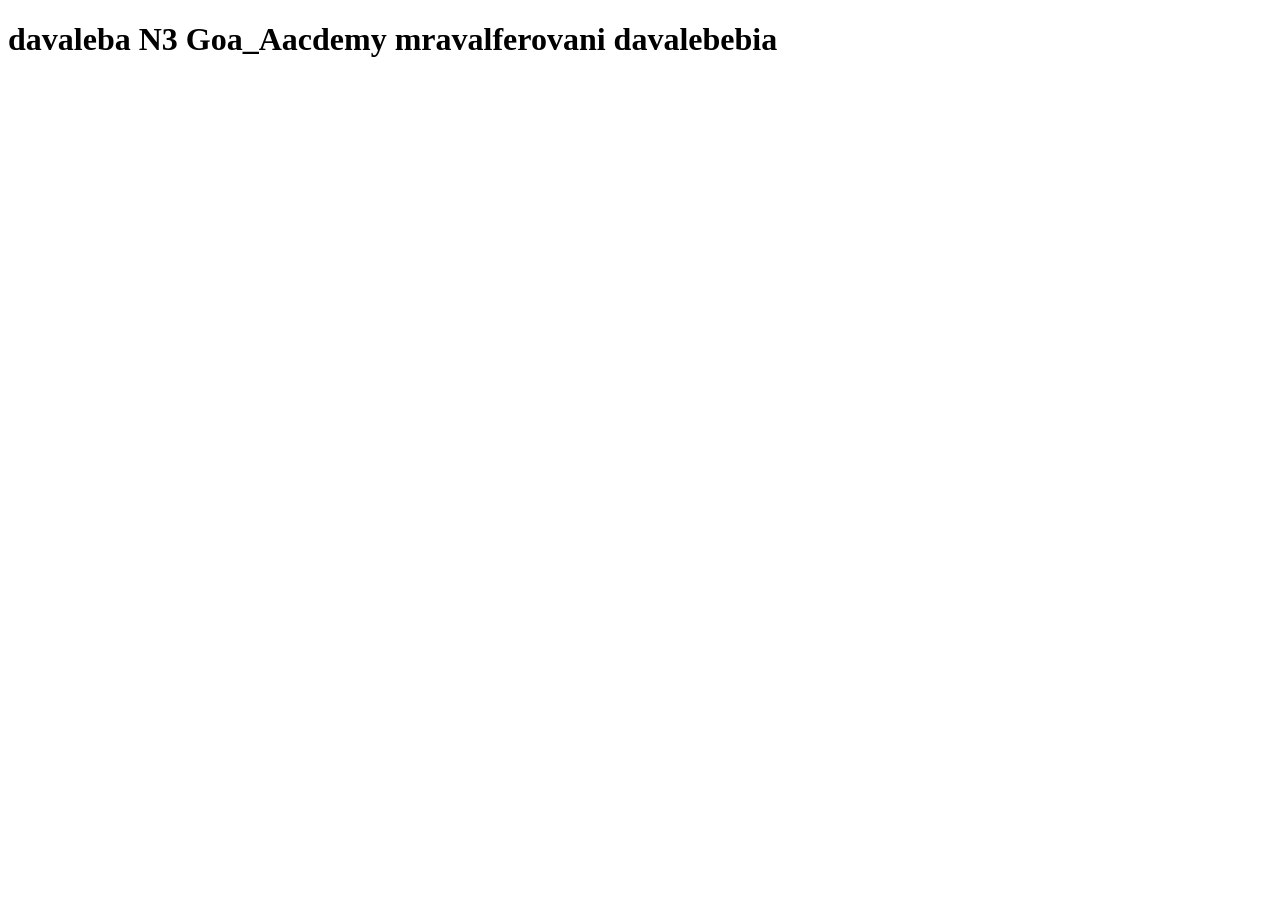
==== GAK_03_goa/index.html @ 11076810 "second commit" ====
<!DOCTYPE html>
<html lang="en">
<head>
    <meta charset="UTF-8">
    <meta name="viewport" content="width=device-width, initial-scale=1.0">
    <title>Document</title>
</head>
<body>
    <h1> davaleba N3 Goa_Aacdemy mravalferovani davalebebia</h1>
</body>
</html>
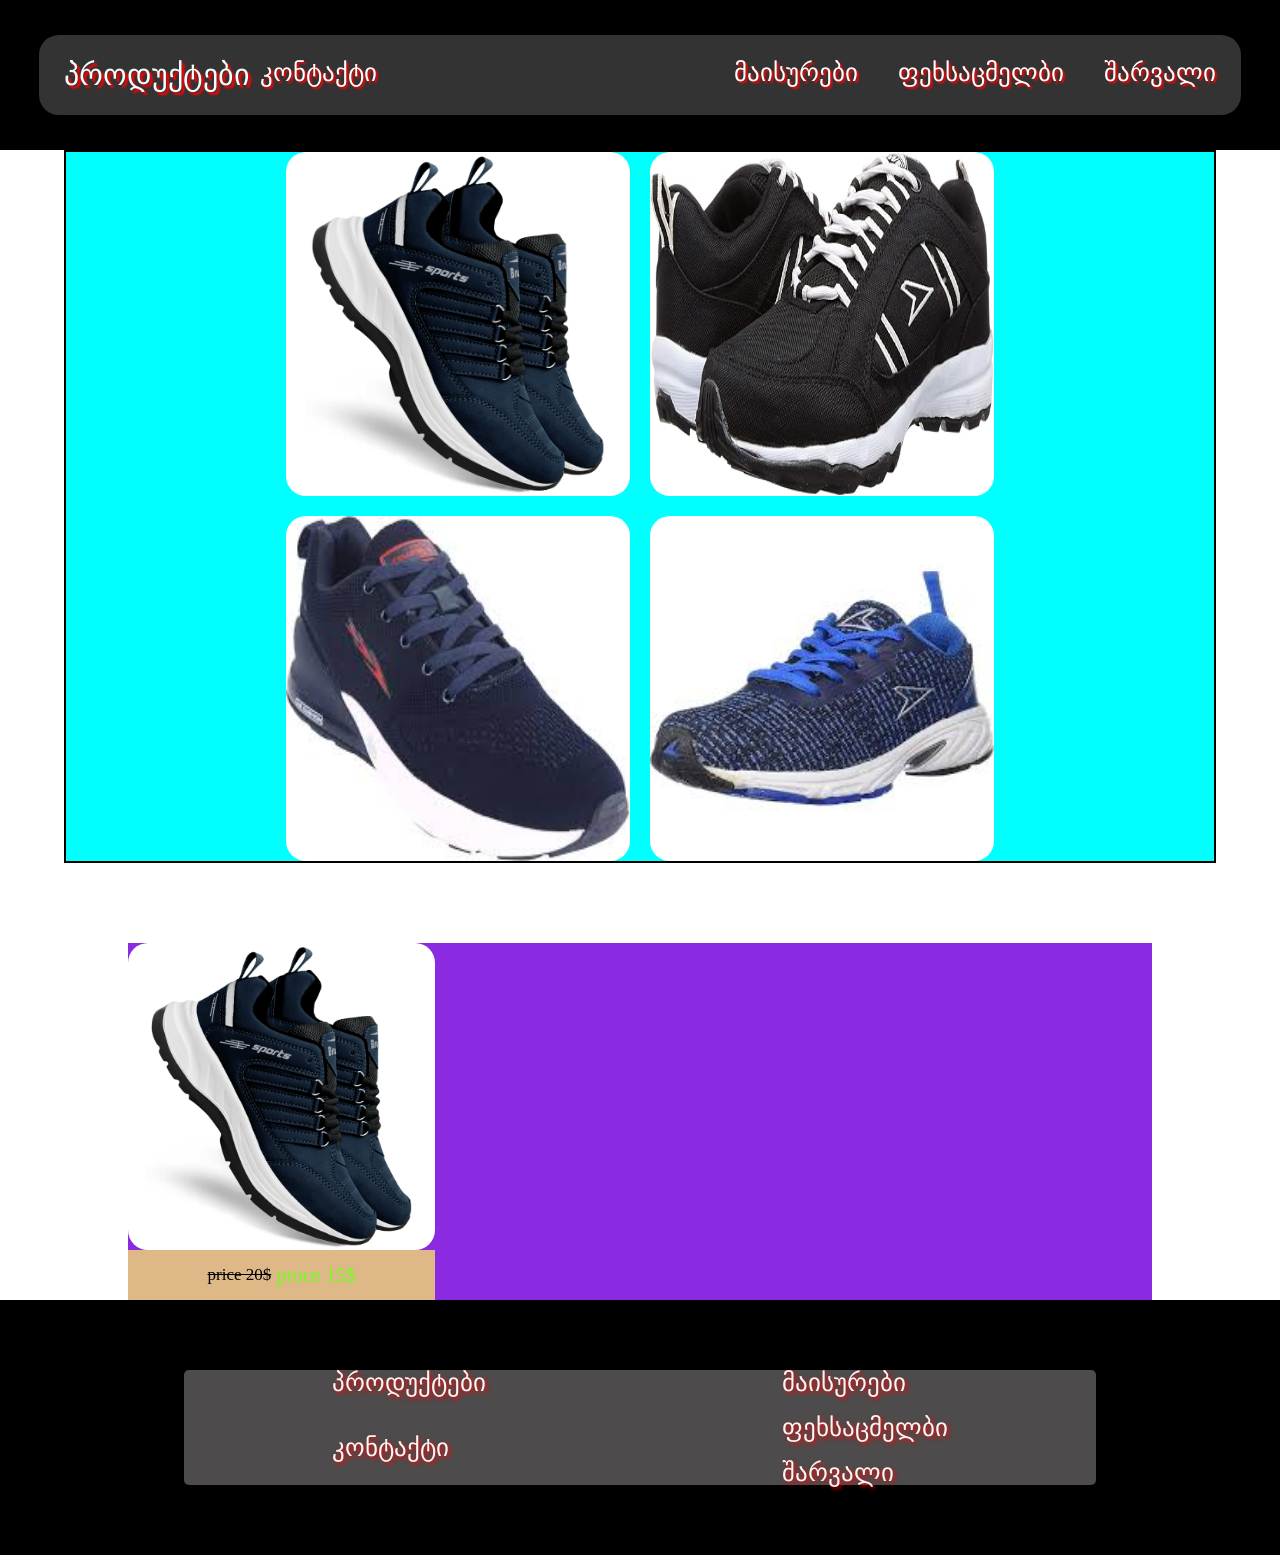
==== commit 15cedef0: "commit" ====
--- a/GAK_03_goa/index.html
+++ b/GAK_03_goa/index.html
@@ -1,11 +1,88 @@
-<!DOCTYPE html>
+<!doctype html>
 <html lang="en">
-<head>
-    <meta charset="UTF-8">
-    <meta name="viewport" content="width=device-width, initial-scale=1.0">
-    <title>Document</title>
-</head>
-<body>
-    <h1> davaleba N3 Goa_Aacdemy mravalferovani davalebebia</h1>
-</body>
-</html>+  <head>
+    <meta charset="UTF-8" />
+    <meta name="viewport" content="width=device-width, initial-scale=1.0" />
+    <title>DocumentN1</title>
+    <link rel="stylesheet" href="reset.css" />
+    <link rel="stylesheet" href="yndex.css" />
+    <link rel="stylesheet" href="font.css" />
+  </head>
+  <body>
+    <header>
+      <section class="sectionheder">
+        <div class="navmensDiv">
+          <nav class="namenFirst">
+            <ul class="firstUl">
+              <li><a class="ategsSpec" href="#">პროდუქტები</a></li>
+              <li><a class="ategsNavbar" href="#">კონტაქტი</a></li>
+            </ul>
+            <ul class="secondUl">
+              <li><a class="ategsNavbar" href="#">მაისურები</a></li>
+              <li><a class="ategsNavbar" href="#">ფეხსაცმელბი</a></li>
+              <li><a class="ategsNavbar" href="#">შარვალი</a></li>
+            </ul>
+          </nav>
+        </div>
+      </section>
+    </header>
+    <main>
+      <section>
+        <div class="SHoozmainDIv">
+          <div class="margerdiv">
+            <div class="firstimages">
+              <img id="img1" src="./images/71f3BmjCwtL.jpg" alt="shoesimage" />
+              <img
+                id="img2"
+                src="./images/71SkdllkuaL._AC_UY300_.jpg"
+                alt="sheesimages"
+              />
+            </div>
+            <div class="secondimages">
+              <img id="img3" src="./images/images (1).jpg" alt="">
+               <img id="img4" src="./images/images.jpg" alt="">
+            </div>
+          </div>
+        </div>
+      </section>
+       <br>
+       <br>
+       <br>
+       <br>
+       <br>
+
+      <section>
+        <div class="Proicesmarger">
+          <div class="pricesMargerrr">
+            <div class="firstPrices">
+              <img id="img1" src="./images/71f3BmjCwtL.jpg" alt="">
+                <div class="boxdiv1">
+                    <p id="delete">price 20$</p>
+                    <p id="newprice">proce 15$</p>
+                     
+                  </div>
+            </div>
+          </div>
+        </div>
+      
+      </section>
+    </main>
+    <footer class="furrer">
+      <div class="footerdiv">
+        <div class="foterdivmarger">
+  <div class="aTegsfut">
+          <a class=" ategsSpec afut" href="#">პროდუქტები</a>
+          <a class=" ategsNavbar afut" href="#">კონტაქტი</a>
+        </div>
+        <div class="ategsSec">
+             <a class="ategsNavbar afut" href="#">მაისურები</a>
+              <a class="ategsNavbar afut" href="#">ფეხსაცმელბი</a>
+             <a class="ategsNavbar afut" href="#">შარვალი</a>
+        </div>
+        </div>
+      
+       
+      </div>
+    </footer>
+  </body>
+</html>
--- a/GAK_03_goa/yndex.css
+++ b/GAK_03_goa/yndex.css
@@ -0,0 +1,213 @@
+.sectionheder {
+  display: flex;
+  width: 100%;
+  height: 150px;
+  align-items: center;
+  background-color: black;
+  animation-name: block;
+  animation-duration: 2s;
+  transition: 3s;
+  animation-iteration-count: infinite;
+}
+
+.ategsSpec{
+    font-size: 30px;
+    color: azure;
+    text-shadow: 3px 3px 2px red;
+    font-family: 'BPG DedaEna NonBlock';
+
+}
+@keyframes block {
+  10% {
+    background-color: aqua;
+    transition: 3s;
+  }
+  20% {
+    background-color: blue;
+  }
+}
+.navmensDiv {
+  width: 90%;
+  background-color: rgb(51, 51, 51);
+  margin: auto;
+  align-items: center;
+  padding: 25px;
+  border-radius: 20px;
+}
+.namenFirst {
+  display: flex;
+  justify-content: space-between;
+}
+#davit{
+    font-size:32px;
+    font-family: "BPG Nuskha Modern", sans-serif;
+
+}
+.firstUl {
+  display: flex;
+  gap: 10px;
+}
+.secondUl {
+  display: flex;
+  gap: 40px;
+}
+
+.ategsNavbar{
+font-family: "ALK Tall Nusxuri";
+  font-size: 25px;
+  color: red;
+  color: rgb(255, 255, 255);
+  text-shadow: red 2px 2px 2px;
+}
+.SHoozmainDIv {
+  width: 90%;
+  margin: auto;
+  background-color: aqua;
+}
+#img1 {
+  display: block;
+  width: 30%;
+  border-radius: 20px;
+}
+#img2 {
+  display: block;
+  width: 30%;
+  border-radius: 20px;
+}
+.firstimages {
+  display: flex;
+  gap: 20px;
+  justify-content: center;
+}
+#img3 {
+  display: block;
+  width: 30%;
+  border-radius: 20px;
+}
+#img4 {
+  display: flex;
+  width: 30%;
+  border-radius: 20px;
+  animation-name: img;
+  animation-duration: 3s;
+  animation-iteration-count: infinite;
+}
+
+.secondimages {
+  display: flex;
+  gap: 20px;
+  justify-content: center;
+  animation-name: wol;
+  animation-duration: 3s;
+  animation-iteration-count: infinite;
+  transition: 5s;
+}
+@keyframes wol {
+  10% {
+    background-color: blue;
+    box-shadow: 4px 11px 12px red;
+  }
+  20% {
+    background-color: rgb(164, 245, 15);
+    box-shadow: 4px 11px 12px rgb(7, 221, 71);
+  }
+  30% {
+    background-color: rgb(116, 0, 10);
+    box-shadow: 4px 11px 12px rgb(21, 255, 216);
+  }
+}
+.margerdiv {
+  display: flex;
+  flex-direction: column;
+  gap: 20px;
+  border: solid 2px;
+  animation-name: wolf;
+  animation-duration: 3s;
+  animation-iteration-count: infinite;
+  transition: 5s;
+}
+@keyframes wolf {
+  10% {
+    border-radius: 40%;
+    box-shadow: 2px 2px 10px red;
+    background-color: black;
+  }
+  20% {
+    border-radius: 20%;
+    box-shadow: 3px 12px 10px rgb(3, 245, 63);
+    background-color: rgb(228, 18, 18);
+  }
+  30% {
+    border-radius: 30%;
+    box-shadow: 2px 2px 10px rgb(10, 108, 235);
+    background-color: rgb(201, 5, 175);
+  }
+}
+
+.Proicesmarger {
+  width: 80%;
+  background-color: blueviolet;
+  margin: auto;
+}
+.boxdiv1 {
+  display: flex;
+  align-items: center;
+  text-align: center;
+  gap: 5px;
+  justify-content: center;
+  width: 30%;
+  background-color: burlywood;
+  height: 50px;
+}
+#delete {
+  font-size: 17px;
+  text-decoration: line-through;
+}
+#newprice {
+  font-size: 20px;
+  color: rgb(114, 255, 32);
+}
+
+.footerdiv {
+  width: 80%;
+  margin: auto;
+  background-color: rgb(77, 75, 75);
+  border-radius: 5px;
+}
+.aTegsfut {
+  display: flex;
+  gap: 40px;
+  flex-direction: column;
+}
+.afut {
+  display: inline;
+  font-size: 25px;
+  color: rgb(247, 247, 247);
+  text-shadow: 2px 2px 4px red;
+}
+.ategsSec {
+  display: flex;
+  flex-direction: column;
+  gap: 20px;
+}
+.foterdivmarger {
+  display: flex;
+  justify-content: space-around;
+}
+.furrer {
+  background-color: black;
+  padding: 70px;
+  animation-name: lk;
+  animation-duration: 5s;
+  animation-iteration-count: infinite;
+}
+@keyframes lk {
+  10% {
+    background-color: bisque;
+    box-shadow: 5px 6px 10px rebeccapurple;
+  }
+  20% {
+    background-color: rgb(219, 241, 206);
+    box-shadow: 5px 6px 10px rgb(13, 218, 233);
+  }
+}
--- a/GAK_03_goa/font.css
+++ b/GAK_03_goa/font.css
@@ -0,0 +1,28 @@
+@font-face {
+    font-family: 'ALK Tall Nusxuri';
+    src: url('../fonts/alk-tall-nusxuri-webfont.eot'); /* IE9 Compat Modes */
+    src: url('../fonts/alk-tall-nusxuri-webfont.eot?#iefix') format('embedded-opentype'), /* IE6-IE8 */
+         url('../fonts/alk-tall-nusxuri-webfont.woff2') format('woff2'), /* Super Modern Browsers */
+         url('../fonts/alk-tall-nusxuri-webfont.woff') format('woff'), /* Pretty Modern Browsers */
+         url('../fonts/alk-tall-nusxuri-webfont.ttf') format('truetype'), /* Safari, Android, iOS */
+         url('../fonts/alk-tall-nusxuri-webfont.svg#alk_tall_nusxuriregular') format('svg'); /* Legacy iOS */
+}
+
+@font-face {
+    font-family: 'BPG DedaEna NonBlock';
+    src: url('../fonts/bpg-dedaena-nonblock-webfont.eot'); /* IE9 Compat Modes */
+    src: url('../fonts/bpg-dedaena-nonblock-webfont.eot?#iefix') format('embedded-opentype'), /* IE6-IE8 */
+         url('../fonts/bpg-dedaena-nonblock-webfont.woff2') format('woff2'), /* Super Modern Browsers */
+         url('../fonts/bpg-dedaena-nonblock-webfont.woff') format('woff'), /* Pretty Modern Browsers */
+         url('../fonts/bpg-dedaena-nonblock-webfont.ttf') format('truetype'), /* Safari, Android, iOS */
+         url('../fonts/bpg-dedaena-nonblock-webfont.svg#bpg_dedaena_nonblockregular') format('svg'); /* Legacy iOS */
+}
+@font-face {
+    font-family: 'BPG Nuskha Modern';
+    src: url('../fonts/bpg-nuskha-modern-webfont.eot'); /* IE9 Compat Modes */
+    src: url('../fonts/bpg-nuskha-modern-webfont.eot?#iefix') format('embedded-opentype'), /* IE6-IE8 */
+         url('../fonts/bpg-nuskha-modern-webfont.woff2') format('woff2'), /* Super Modern Browsers */
+         url('../fonts/bpg-nuskha-modern-webfont.woff') format('woff'), /* Pretty Modern Browsers */
+         url('../fonts/bpg-nuskha-modern-webfont.ttf') format('truetype'), /* Safari, Android, iOS */
+         url('../fonts/bpg-nuskha-modern-webfont.svg#bpg_nuskha_modernregular') format('svg'); /* Legacy iOS */
+}
